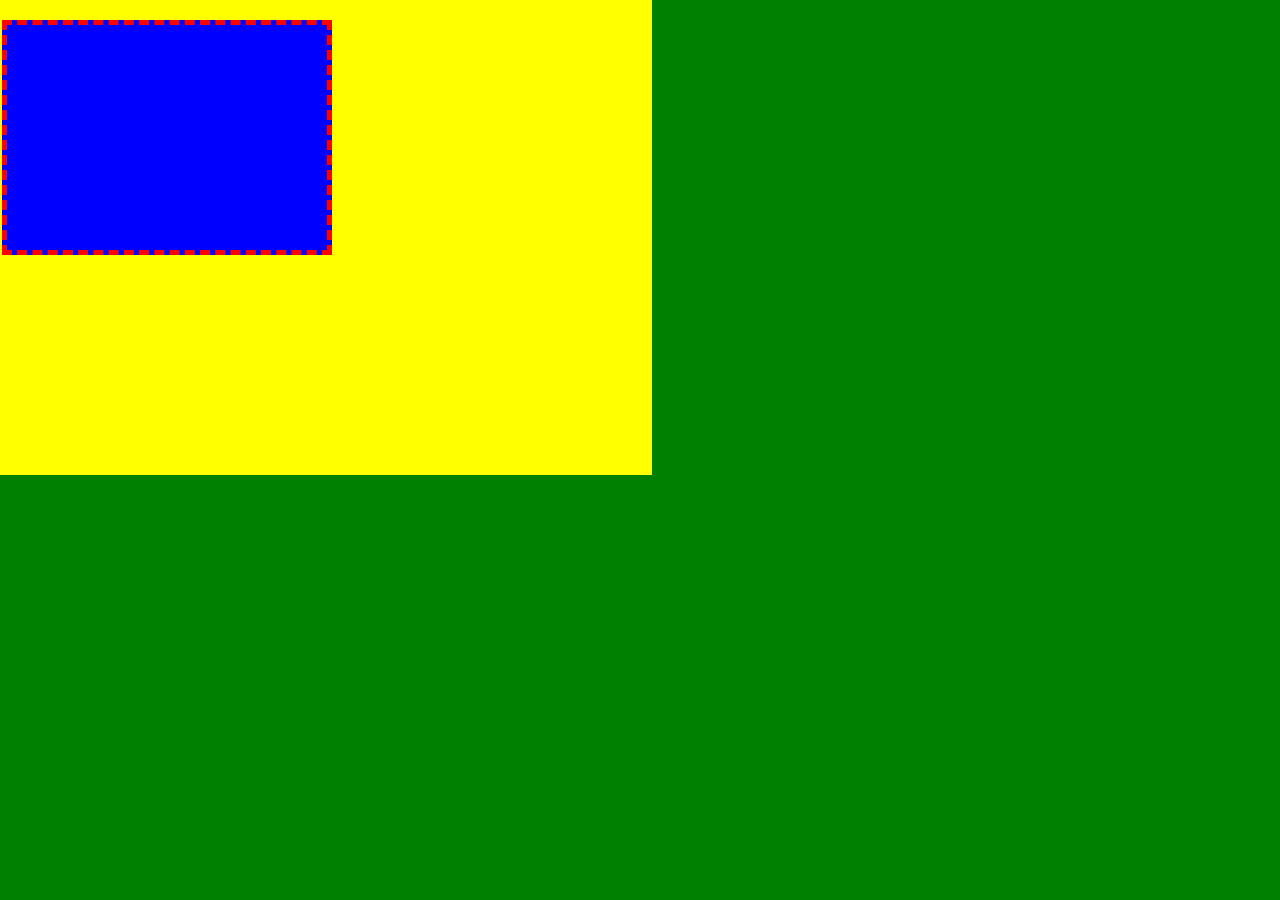
==== 03-inline-block-inline-block/index.html @ 30dcfa8a "revision" ====
<!DOCTYPE html>
<html lang="en" dir="ltr">
  <head>
    <meta charset="utf-8">
    <title>Box Model</title>
    <style media="screen">
      body,html{
        padding: 0;
        margin: 0;
        background-color: green;
        height: 100%;
      }
      .box{
        background-color: yellow;
        width: 50%;
        height: 50%;
        padding: 20px 10px 5px 2px;
      }
      .inside-box{
        background-color: blue;
        width: 50%;
        height: 50%;
        border: 5px dashed red;
      }
    </style>
  </head>
  <body>
      <div class="box">
        <div class="inside-box"></div>
      </div>
  </body>
</html>
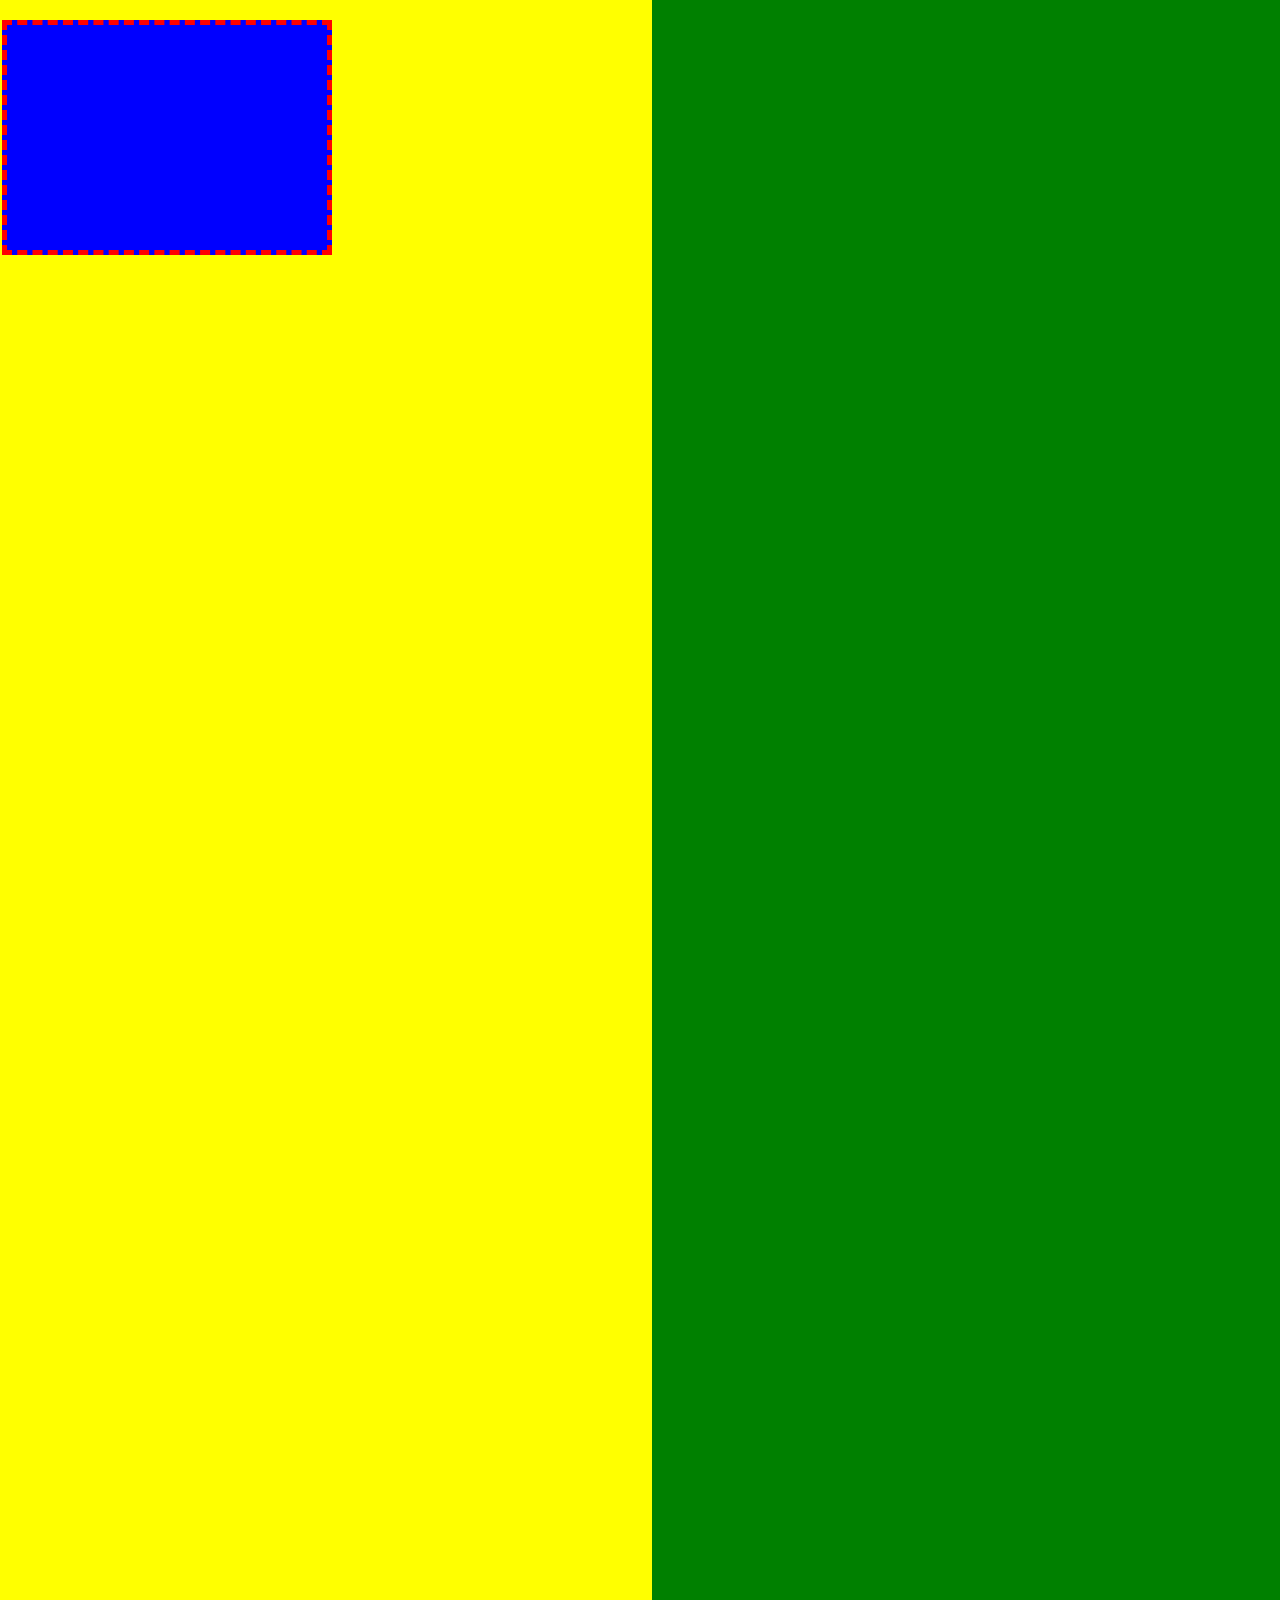
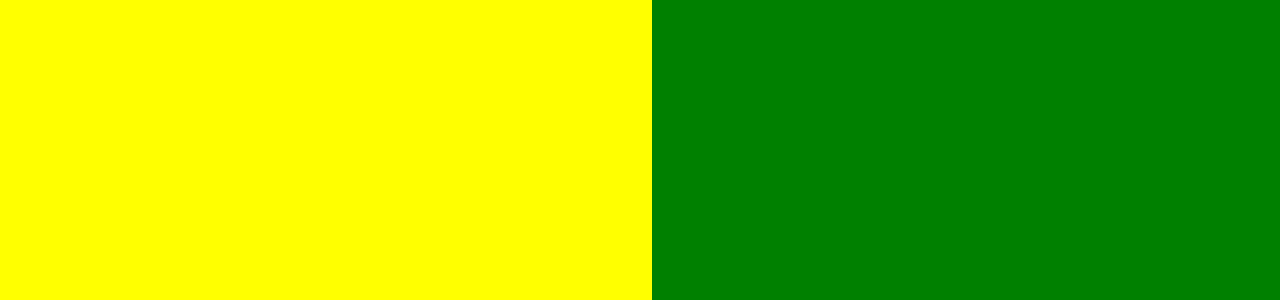
==== commit 347b3a83: "study update" ====
--- a/03-inline-block-inline-block/index.html
+++ b/03-inline-block-inline-block/index.html
@@ -28,5 +28,8 @@
       <div class="box">
         <div class="inside-box"></div>
       </div>
+      <div class="box"></div>
+      <div class="box"></div>
+      <div class="box"></div>
   </body>
 </html>
